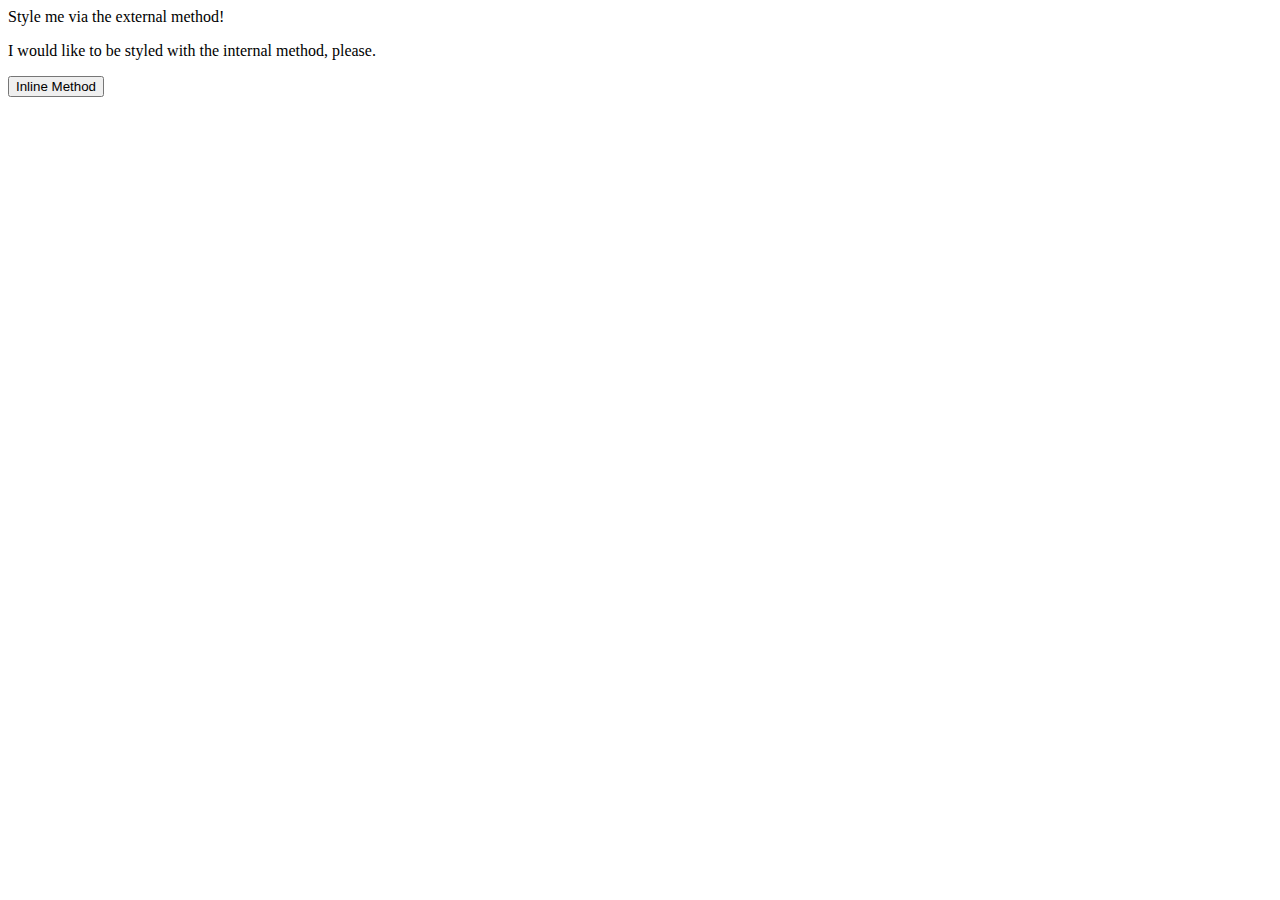
==== foundations/01-css-methods/index.html @ 4818e1b2 "Update index.html" ====
<!DOCTYPE html>
<html lang="en">
  <head>
    <meta charset="UTF-8">
    <meta http-equiv="X-UA-Compatible" content="IE=edge">
    <meta name="viewport" content="width=device-width, initial-scale=1.0">
    <link rel="stylesheet" href="style.css">
    <title>Methods for Adding CSS</title>
  </head>
  <body>
    <div>Style me via the external method!</div>
    <p>I would like to be styled with the internal method, please.</p>
    <button>Inline Method</button>
  </body>
</html>
---- foundations/01-css-methods/style.css ----

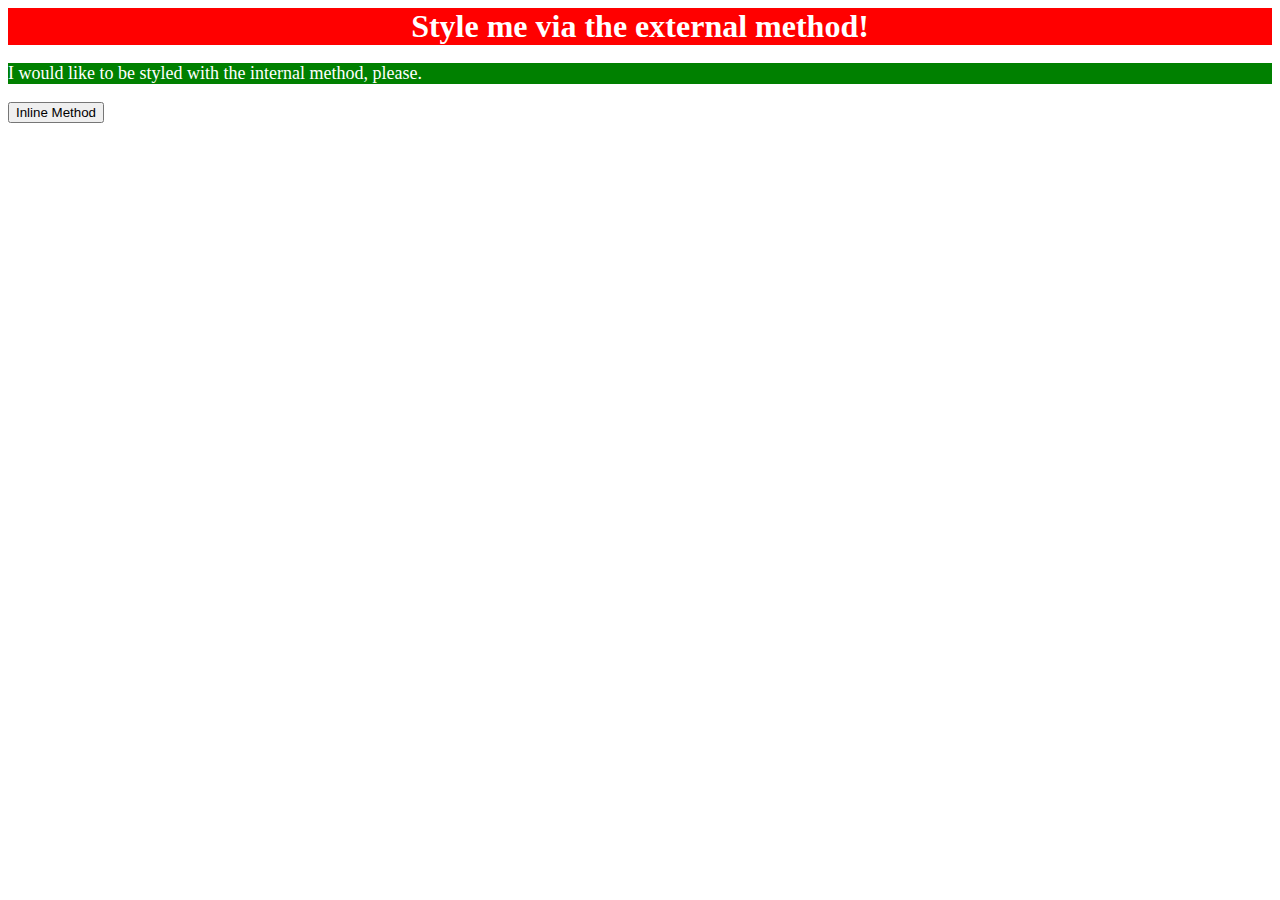
==== commit 8d98f547: "Update index.html" ====
--- a/foundations/01-css-methods/index.html
+++ b/foundations/01-css-methods/index.html
@@ -6,6 +6,13 @@
     <meta name="viewport" content="width=device-width, initial-scale=1.0">
     <link rel="stylesheet" href="style.css">
     <title>Methods for Adding CSS</title>
+    <style>
+      p {
+        background-color: green;
+        color: white;
+        font-size: 18px; 
+      }
+    </style>
   </head>
   <body>
     <div>Style me via the external method!</div>
--- a/foundations/01-css-methods/style.css
+++ b/foundations/01-css-methods/style.css
@@ -1 +1,7 @@
-
+div {
+ color: white;
+ background-color: red;
+ font-size: 32px;
+ text-align: center;
+ font-weight: bold;
+}
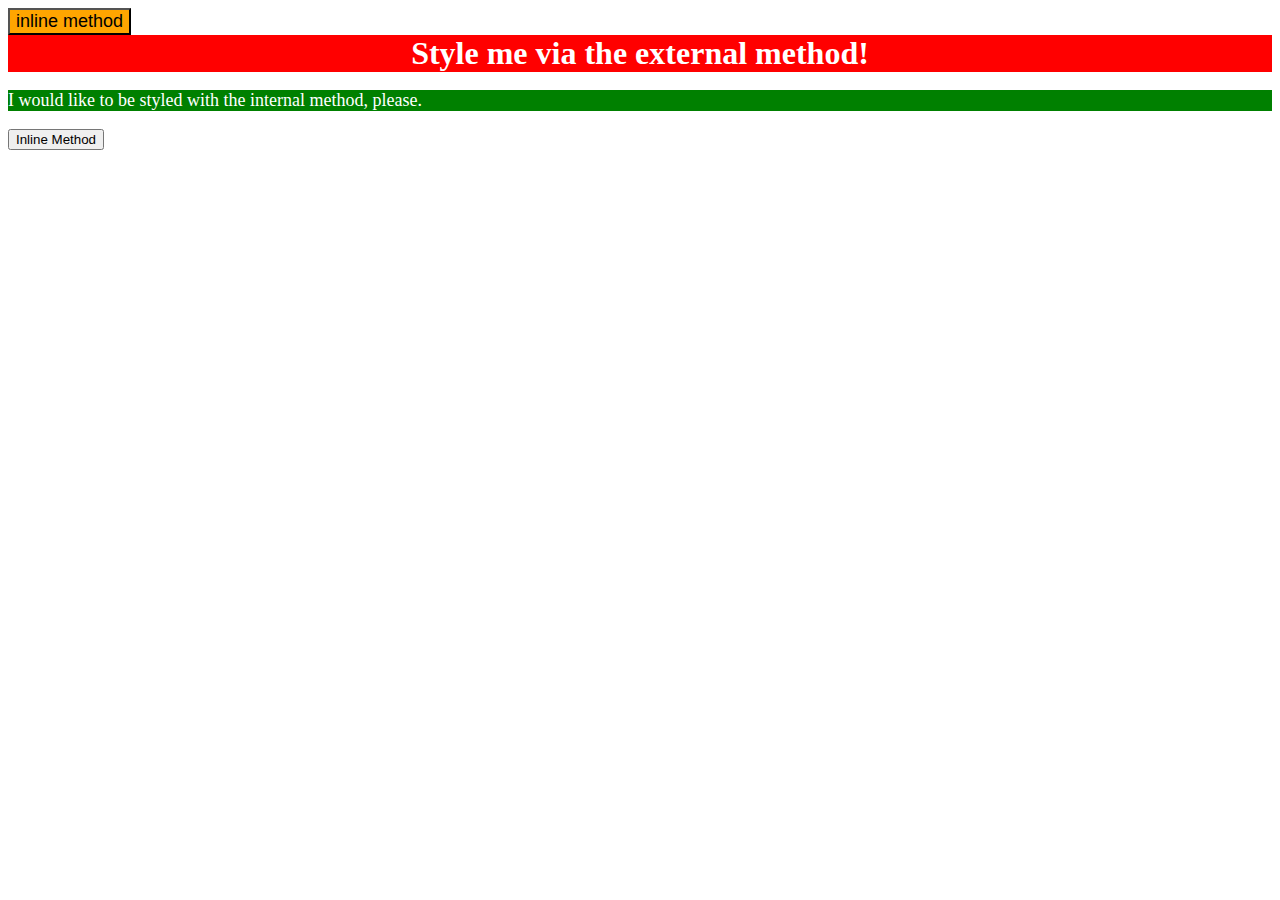
==== commit 73e96cd1: "Update index.html" ====
--- a/foundations/01-css-methods/index.html
+++ b/foundations/01-css-methods/index.html
@@ -15,6 +15,7 @@
     </style>
   </head>
   <body>
+    <button style="background-color: orange; font-size: 18px;">inline method</button>
     <div>Style me via the external method!</div>
     <p>I would like to be styled with the internal method, please.</p>
     <button>Inline Method</button>
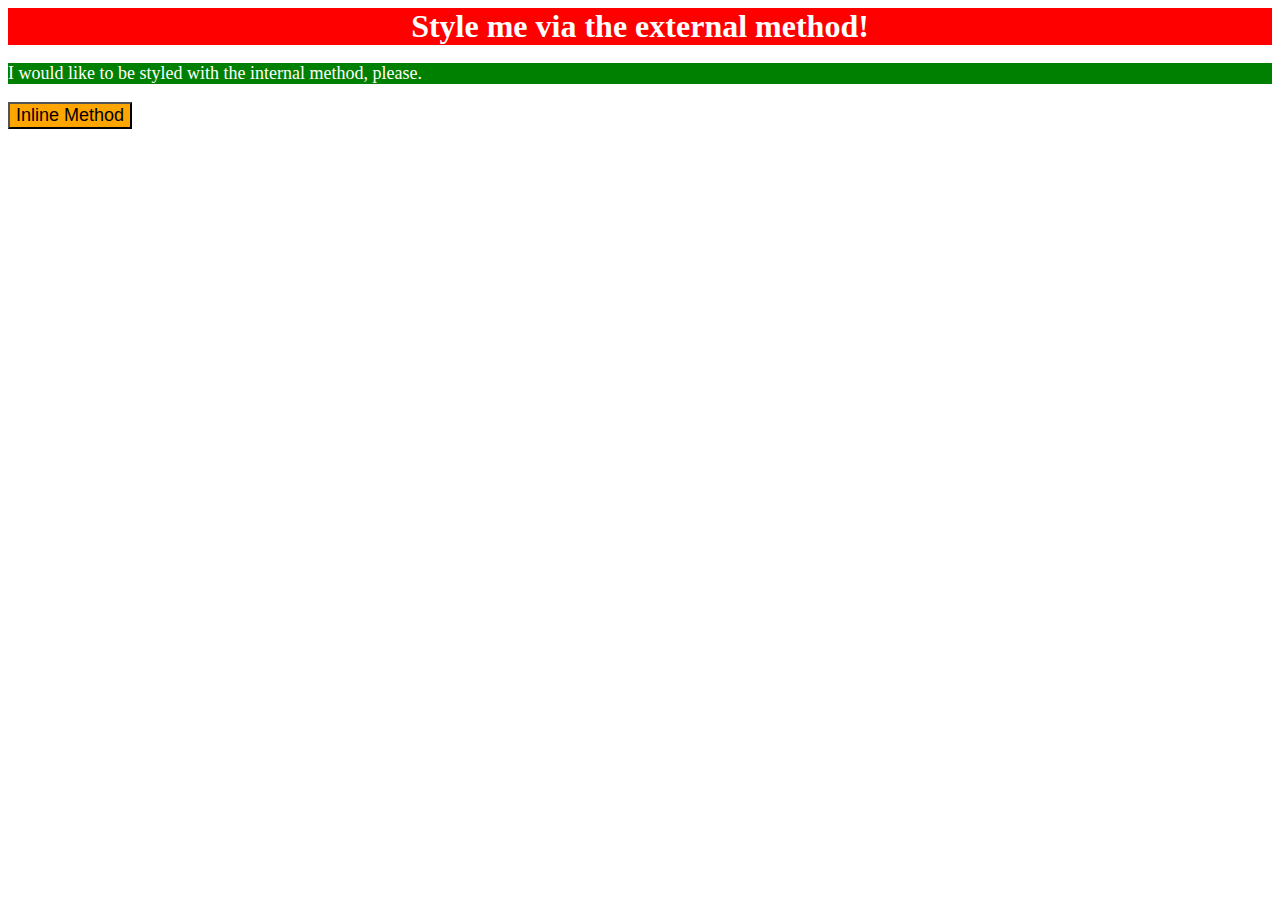
==== commit 21f6110f: "did exercise 1" ====
--- a/foundations/01-css-methods/index.html
+++ b/foundations/01-css-methods/index.html
@@ -4,20 +4,19 @@
     <meta charset="UTF-8">
     <meta http-equiv="X-UA-Compatible" content="IE=edge">
     <meta name="viewport" content="width=device-width, initial-scale=1.0">
-    <link rel="stylesheet" href="style.css">
     <title>Methods for Adding CSS</title>
+    <link rel="stylesheet" href="./style.css">
     <style>
       p {
         background-color: green;
         color: white;
-        font-size: 18px; 
+        font-size: 18px;
       }
     </style>
   </head>
   <body>
-    <button style="background-color: orange; font-size: 18px;">inline method</button>
     <div>Style me via the external method!</div>
     <p>I would like to be styled with the internal method, please.</p>
-    <button>Inline Method</button>
+    <button style="background-color: orange; font-size: 18px;">Inline Method</button>
   </body>
-</html>
+</html>